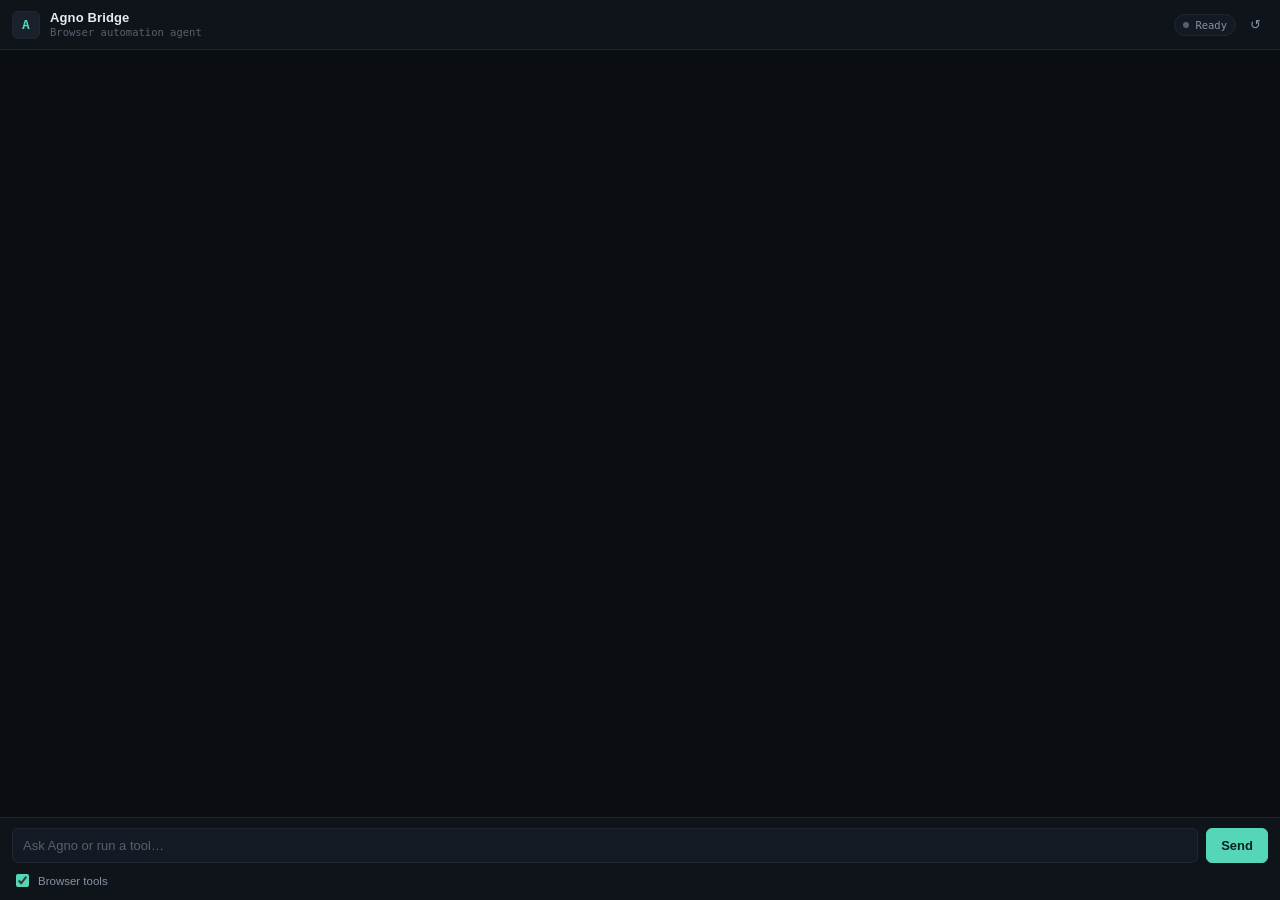
==== extension/sidepanel.html @ 57d3ecd9 "Initial commit: Agno Bridge Chrome extension + FastAPI backend Chrome MV3 extension that bridges an " ====
<!doctype html>
<html lang="en">
  <head>
    <meta charset="utf-8" />
    <meta name="viewport" content="width=device-width,initial-scale=1" />
    <title>Agno Sidepanel</title>
    <link rel="stylesheet" href="popup.css" />
  </head>
  <body>
    <div class="panel-shell">
      <div class="panel-top">
        <div class="panel-title">
          <div class="mark">A</div>
          <div class="title-text">
            <div class="name">Agno Bridge</div>
            <div class="subtitle">Browser automation agent</div>
          </div>
        </div>
        <div class="top-actions">
          <span id="statusBox" class="status-pill" data-state="idle">
            <span class="status-dot"></span>
            <span class="status-text">Ready</span>
          </span>
          <button id="clearBtn" class="icon-btn" title="Clear conversation" aria-label="Clear conversation">↺</button>
        </div>
      </div>

      <div class="panel-body">
        <div class="left">
          <div id="messages" class="messages" role="log" aria-live="polite"></div>
          <div class="composer">
            <div class="composer-row">
              <input id="quickCmd" placeholder="Ask Agno or run a tool…" autocomplete="off" />
              <button id="sendBtn" class="send">Send</button>
            </div>
            <div class="composer-meta">
              <label class="meta-item"><input id="browserToolsInput" type="checkbox" checked /> Browser tools</label>
            </div>
          </div>
        </div>
      </div>
    </div>

    <script src="popup.js"></script>
  </body>
</html>
---- extension/popup.css ----
/* Agno Bridge panel — technical/console aesthetic (CDP-inspired), not a chat-clone gradient. */

:root {
  --bg: #0a0d12;
  --surface: #0f141b;
  --surface-2: #141a23;
  --surface-3: #1a212c;
  --border: #1f2733;
  --border-soft: #182029;
  --text: #e7ebf1;
  --text-dim: #8792a3;
  --text-faint: #56616f;

  --accent: #56d6b8;
  --accent-soft: rgba(86, 214, 184, 0.14);
  --accent-border: rgba(86, 214, 184, 0.35);

  --amber: #e0a84e;
  --blue: #5b9df0;
  --green: #4fbf82;
  --red: #ef6a6a;
  --think: #9a8cf0;

  --font-sans: -apple-system, BlinkMacSystemFont, "Segoe UI", Inter, Helvetica, Arial, sans-serif;
  --font-mono: ui-monospace, "SF Mono", "JetBrains Mono", "Fira Code", Menlo, Consolas, monospace;

  --radius: 8px;
  --radius-sm: 6px;
}

* { box-sizing: border-box; }

html, body { height: 100%; }

body {
  margin: 0;
  overflow: hidden; /* .messages is the only scroll region; never let the outer page scroll/resize instead */
  font-family: var(--font-sans);
  background: var(--bg);
  color: var(--text);
  -webkit-font-smoothing: antialiased;
  font-size: 13.5px;
}

@media (prefers-reduced-motion: reduce) {
  * { animation-duration: 0.001ms !important; transition-duration: 0.001ms !important; }
}

/* ---------- shell ---------- */

.panel-shell {
  width: 100%;
  height: 100vh;
  overflow: hidden;
  display: flex;
  flex-direction: column;
  min-height: 0;
  background: var(--bg);
}

.panel-top {
  display: flex;
  align-items: center;
  justify-content: space-between;
  gap: 10px;
  padding: 10px 12px;
  border-bottom: 1px solid var(--border);
  background: var(--surface);
  flex: 0 0 auto;
}

.panel-title { display: flex; align-items: center; gap: 10px; min-width: 0; }

.mark {
  width: 28px;
  height: 28px;
  border-radius: var(--radius-sm);
  background: var(--surface-3);
  border: 1px solid var(--border);
  display: grid;
  place-items: center;
  font-family: var(--font-mono);
  font-weight: 700;
  font-size: 13px;
  color: var(--accent);
  flex: 0 0 auto;
}

.title-text { line-height: 1.25; min-width: 0; }
.title-text .name { font-weight: 600; font-size: 13px; color: var(--text); letter-spacing: 0.01em; }
.title-text .subtitle {
  font-family: var(--font-mono);
  font-size: 10.5px;
  color: var(--text-faint);
  white-space: nowrap;
  overflow: hidden;
  text-overflow: ellipsis;
}

.top-actions { display: flex; gap: 6px; align-items: center; flex: 0 0 auto; }

.top-actions select {
  background: var(--surface-2);
  color: var(--text);
  border: 1px solid var(--border);
  padding: 5px 6px;
  border-radius: var(--radius-sm);
  font-size: 11.5px;
  font-family: var(--font-mono);
}

.icon-btn {
  background: transparent;
  border: 1px solid transparent;
  color: var(--text-dim);
  font-size: 13px;
  width: 26px;
  height: 26px;
  display: grid;
  place-items: center;
  border-radius: var(--radius-sm);
  cursor: pointer;
  line-height: 1;
}
.icon-btn:hover { background: var(--surface-2); border-color: var(--border); color: var(--text); }
.icon-btn:active { transform: translateY(1px); }
.icon-btn.is-active { color: var(--accent); border-color: var(--accent-border); background: var(--accent-soft); }
.icon-btn:focus-visible,
.trace-row:focus-visible { outline: 2px solid var(--accent); outline-offset: -2px; }

/* status pill */
.status-pill {
  display: inline-flex;
  align-items: center;
  gap: 6px;
  padding: 4px 8px;
  border-radius: 999px;
  background: var(--surface-2);
  border: 1px solid var(--border);
  font-family: var(--font-mono);
  font-size: 10.5px;
  color: var(--text-dim);
  white-space: nowrap;
}
.status-dot {
  width: 6px; height: 6px; border-radius: 50%;
  background: var(--text-faint);
  flex: 0 0 auto;
}
.status-pill[data-state="idle"] .status-dot { background: var(--text-faint); }
.status-pill[data-state="connecting"] .status-dot,
.status-pill[data-state="sending"] .status-dot { background: var(--amber); animation: pulse 1.1s ease-in-out infinite; }
.status-pill[data-state="attached"] .status-dot,
.status-pill[data-state="streaming"] .status-dot { background: var(--blue); animation: pulse 1.1s ease-in-out infinite; }
.status-pill[data-state="done"] .status-dot { background: var(--green); }
.status-pill[data-state="error"] .status-dot { background: var(--red); }

@keyframes pulse {
  0%, 100% { opacity: 1; box-shadow: 0 0 0 0 currentColor; }
  50% { opacity: 0.55; }
}

/* ---------- body / log ---------- */

.panel-body {
  display: flex;
  flex: 1 1 auto;
  min-height: 0;
  padding: 0;
}

.left {
  flex: 1;
  display: flex;
  flex-direction: column;
  min-height: 0;
  min-width: 0;
}

.messages {
  flex: 1 1 auto;
  min-height: 0;
  overflow-y: auto;
  overflow-x: hidden;
  padding: 14px 12px;
  display: flex;
  flex-direction: column;
  align-items: flex-start; /* bubbles size to their own content instead of default stretch-to-fill */
  gap: 10px;
  scrollbar-width: thin;
  scrollbar-color: var(--border) transparent;
}
/* Flex items default to flex-shrink:1 — once content overflows the visible
   area, that lets the flex column squeeze every child to fit instead of
   overflowing and letting .messages scroll, which reads as blocks warping
   and expanded content spilling past its own (wrongly-shrunk) box into the
   next block. Every child keeps its natural content height; .messages is
   the only thing allowed to overflow. */
.messages > * { flex-shrink: 0; }
.messages::-webkit-scrollbar { width: 8px; }
.messages::-webkit-scrollbar-track { background: transparent; }
.messages::-webkit-scrollbar-thumb { background: var(--border); border-radius: 8px; }
.messages::-webkit-scrollbar-thumb:hover { background: var(--text-faint); }

/* chat bubbles */
.msg {
  max-width: 88%;
  padding: 9px 11px;
  border-radius: var(--radius);
  background: var(--surface-2);
  border: 1px solid var(--border-soft);
  color: var(--text);
  font-size: 13.5px;
  line-height: 1.45;
  word-wrap: break-word;
  white-space: pre-wrap;
}
.msg.user {
  margin-left: auto;
  background: var(--accent-soft);
  border-color: var(--accent-border);
  color: var(--text);
}
.msg.assistant { background: var(--surface-2); }
.msg .meta {
  font-family: var(--font-mono);
  font-size: 10px;
  color: var(--text-faint);
  margin-bottom: 4px;
  text-transform: uppercase;
  letter-spacing: 0.04em;
}

/* rendered markdown inside assistant bubbles */
.msg.assistant .content > *:first-child { margin-top: 0; }
.msg.assistant .content > *:last-child { margin-bottom: 0; }
.msg.assistant .content p { margin: 0 0 8px; }
.msg.assistant .content h1,
.msg.assistant .content h2,
.msg.assistant .content h3,
.msg.assistant .content h4,
.msg.assistant .content h5,
.msg.assistant .content h6 {
  margin: 10px 0 6px;
  font-size: 1em;
  font-weight: 700;
  color: var(--text);
}
.msg.assistant .content ul,
.msg.assistant .content ol { margin: 4px 0 8px; padding-left: 18px; }
.msg.assistant .content li { margin: 2px 0; }
.msg.assistant .content code {
  font-family: var(--font-mono);
  background: var(--surface-3);
  border: 1px solid var(--border-soft);
  padding: 1px 5px;
  border-radius: 4px;
  font-size: 0.9em;
}
.msg.assistant .content pre.md-code {
  margin: 6px 0;
  background: var(--bg);
  border: 1px solid var(--border-soft);
  border-radius: var(--radius-sm);
  padding: 8px 9px;
  overflow-x: auto;
}
.msg.assistant .content pre.md-code code { background: transparent; border: none; padding: 0; }
.msg.assistant .content a { color: var(--accent); }

.msg .content.is-streaming::after {
  content: '';
  display: inline-block;
  width: 6px; height: 12px;
  margin-left: 2px;
  background: var(--accent);
  vertical-align: text-bottom;
  animation: blink 0.9s steps(1) infinite;
}
@keyframes blink { 50% { opacity: 0; } }

.empty-hint {
  margin: auto;
  text-align: center;
  color: var(--text-faint);
  font-size: 12.5px;
  max-width: 220px;
  line-height: 1.5;
}

/* ---------- tool trace ("console row") ---------- */

.trace {
  align-self: stretch;
  border: 1px solid var(--border-soft);
  border-radius: var(--radius-sm);
  background: var(--surface);
  font-family: var(--font-mono);
  overflow: hidden;
}

.trace-row {
  width: 100%;
  display: flex;
  align-items: center;
  gap: 8px;
  padding: 7px 9px;
  background: transparent;
  border: none;
  color: var(--text);
  font-family: inherit;
  font-size: 11.5px;
  cursor: pointer;
  text-align: left;
}
.trace-row:hover { background: var(--surface-2); }

.trace-dot {
  width: 6px; height: 6px; border-radius: 50%;
  flex: 0 0 auto;
  background: var(--text-faint);
}
.trace[data-status="pending"] .trace-dot { background: var(--amber); }
.trace[data-status="running"] .trace-dot { background: var(--blue); animation: pulse 1s ease-in-out infinite; }
.trace[data-status="done"] .trace-dot { background: var(--green); }
.trace[data-status="error"] .trace-dot { background: var(--red); }

.trace-name { font-weight: 600; color: var(--text); flex: 0 0 auto; }
.trace-badge {
  display: inline-block;
  font-size: 9px;
  padding: 2px 6px;
  border-radius: 3px;
  background: var(--surface-2);
  border: 1px solid var(--border-soft);
  color: var(--text-dim);
  text-transform: uppercase;
  letter-spacing: 0.04em;
  font-weight: 500;
  flex: 0 0 auto;
}
.trace-summary {
  flex: 1 1 auto;
  min-width: 0;
  color: var(--text-dim);
  overflow: hidden;
  text-overflow: ellipsis;
  white-space: nowrap;
}
.trace-time { color: var(--text-faint); flex: 0 0 auto; font-variant-numeric: tabular-nums; }
.trace-chevron {
  color: var(--text-faint);
  flex: 0 0 auto;
  transition: transform 0.15s ease;
  font-size: 10px;
}
.trace[data-open="true"] .trace-chevron { transform: rotate(180deg); }

.trace-body {
  display: none; /* an author rule here beats the [hidden] UA style at equal specificity, so
                    visibility is driven entirely by [data-open] below instead of the hidden attr */
  padding: 0 9px 9px;
  flex-direction: column;
  gap: 6px;
}
.trace[data-open="true"] .trace-body { display: flex; }
.trace-block { border-top: 1px solid var(--border-soft); padding-top: 6px; }
.trace-label {
  display: block;
  font-size: 9.5px;
  color: var(--text-faint);
  text-transform: uppercase;
  letter-spacing: 0.06em;
  margin-bottom: 3px;
}
.trace-json {
  margin: 0;
  background: var(--bg);
  border: 1px solid var(--border-soft);
  border-radius: var(--radius-sm);
  padding: 7px 8px;
  color: #c3d4e8;
  font-size: 11px;
  line-height: 1.4;
  white-space: pre-wrap;
  word-break: break-word;
  max-height: 220px;
  overflow: auto;
}

/* ---------- thinking / reasoning block ---------- */

.thinking {
  align-self: stretch;
  border: 1px solid var(--border-soft);
  border-radius: var(--radius-sm);
  background: var(--surface);
  font-family: var(--font-mono);
  overflow: hidden;
}
.thinking-row {
  width: 100%;
  display: flex;
  align-items: center;
  gap: 8px;
  padding: 7px 9px;
  background: transparent;
  border: none;
  color: var(--think);
  font-family: inherit;
  font-size: 11.5px;
  cursor: pointer;
  text-align: left;
}
.thinking-row:hover { background: var(--surface-2); }
.thinking-row::before {
  content: '';
  width: 6px; height: 6px; border-radius: 50%;
  background: var(--think);
  flex: 0 0 auto;
}
.thinking-label { font-weight: 600; flex: 1 1 auto; text-transform: uppercase; letter-spacing: 0.04em; font-size: 10.5px; }
.thinking[data-open="true"] .trace-chevron { transform: rotate(180deg); }
.thinking-body {
  display: none;
  padding: 0 9px 9px;
  margin: 0;
  color: var(--text-dim);
  font-size: 11.5px;
  line-height: 1.5;
  font-style: italic;
  white-space: pre-wrap;
  max-height: 220px;
  overflow-y: auto;
}
.thinking[data-open="true"] .thinking-body { display: block; }
.thinking-body.is-streaming::after {
  content: '';
  display: inline-block;
  width: 5px; height: 10px;
  margin-left: 2px;
  background: var(--think);
  vertical-align: text-bottom;
  animation: blink 0.9s steps(1) infinite;
}

/* ---------- composer ---------- */

.composer {
  flex: 0 0 auto;
  padding: 10px 12px;
  border-top: 1px solid var(--border);
  background: var(--surface);
}
.composer-row { display: flex; gap: 8px; }

#quickCmd {
  flex: 1;
  min-width: 0;
  padding: 9px 10px;
  border-radius: var(--radius-sm);
  border: 1px solid var(--border);
  background: var(--surface-2);
  color: var(--text);
  font-family: var(--font-sans);
  font-size: 13px;
}
#quickCmd::placeholder { color: var(--text-faint); }
#quickCmd:focus-visible { outline: 2px solid var(--accent); outline-offset: 1px; }
#quickCmd:disabled { opacity: 0.6; }

.send {
  background: var(--accent);
  border: 1px solid var(--accent);
  color: #06231c;
  font-weight: 600;
  padding: 9px 14px;
  border-radius: var(--radius-sm);
  cursor: pointer;
  font-size: 13px;
}
.send:hover { filter: brightness(1.08); }
.send:active { transform: translateY(1px); }
.send:disabled { opacity: 0.5; cursor: default; filter: none; }
.send:focus-visible { outline: 2px solid var(--text); outline-offset: 2px; }
.send[data-mode="stop"] { background: var(--red); border-color: var(--red); color: #2a0b0b; }

.composer-meta { display: flex; justify-content: space-between; align-items: center; margin-top: 8px; }
.meta-item {
  font-size: 11.5px;
  color: var(--text-dim);
  display: flex;
  align-items: center;
  gap: 6px;
  cursor: pointer;
  user-select: none;
}
.meta-item input { accent-color: var(--accent); }

/* ---------- popup-only fixed size ---------- */
body.is-popup .panel-shell { width: 400px; height: 600px; }
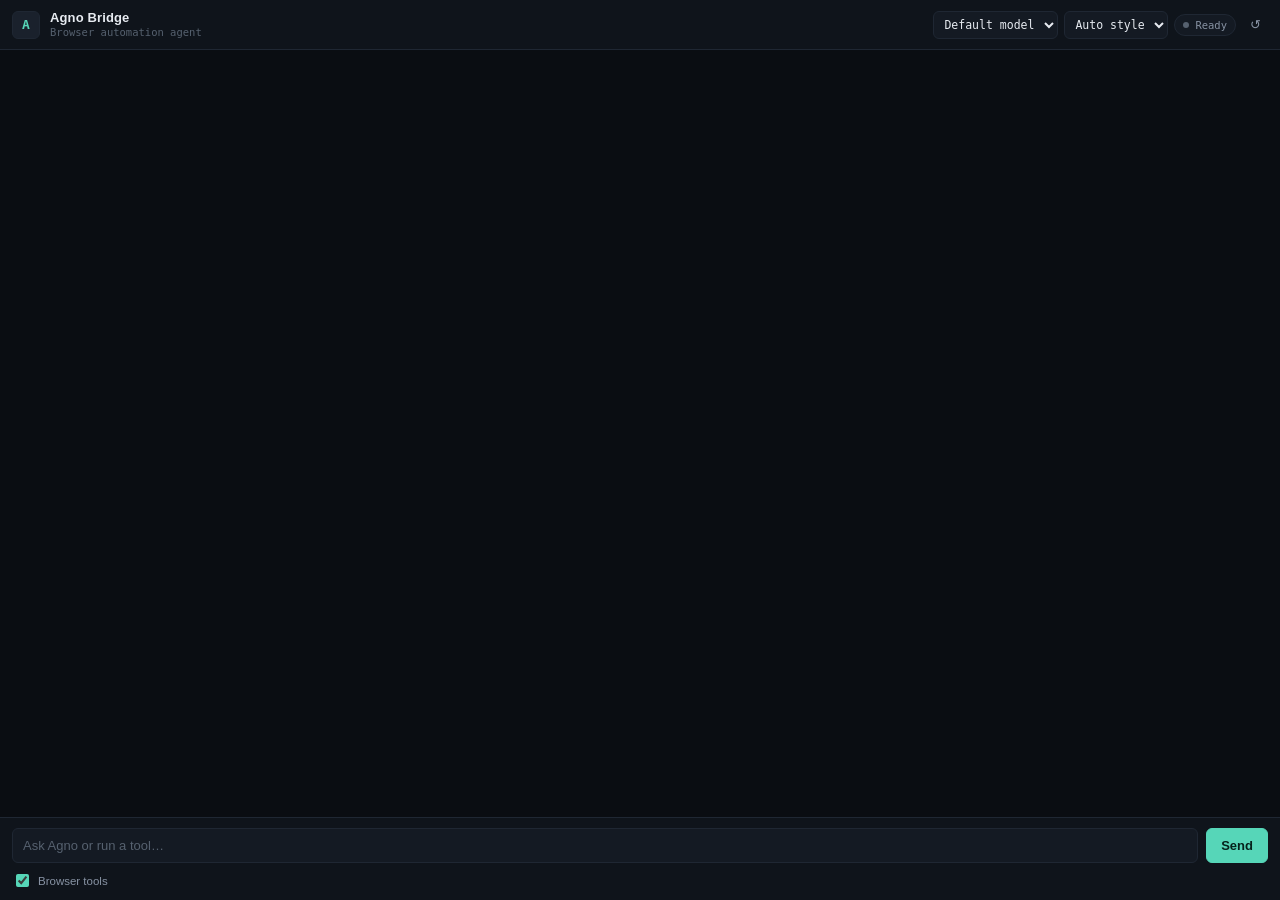
==== commit b5a8487f: "Support DeepSeek/OpenAI/Anthropic/Gemini styles on both backends The LangGraph/DeepAgents backend wa" ====
--- a/extension/sidepanel.html
+++ b/extension/sidepanel.html
@@ -17,6 +17,15 @@
           </div>
         </div>
         <div class="top-actions">
+          <!-- Same two pickers as popup.html (both documents share popup.js,
+               which populates them from GET /agent/models and treats an absent
+               select as "not offered here"). -->
+          <select id="modelSelect" title="Model provider">
+            <option value="">Default model</option>
+          </select>
+          <select id="styleSelect" title="Reasoning style">
+            <option value="">Auto style</option>
+          </select>
           <span id="statusBox" class="status-pill" data-state="idle">
             <span class="status-dot"></span>
             <span class="status-text">Ready</span>
